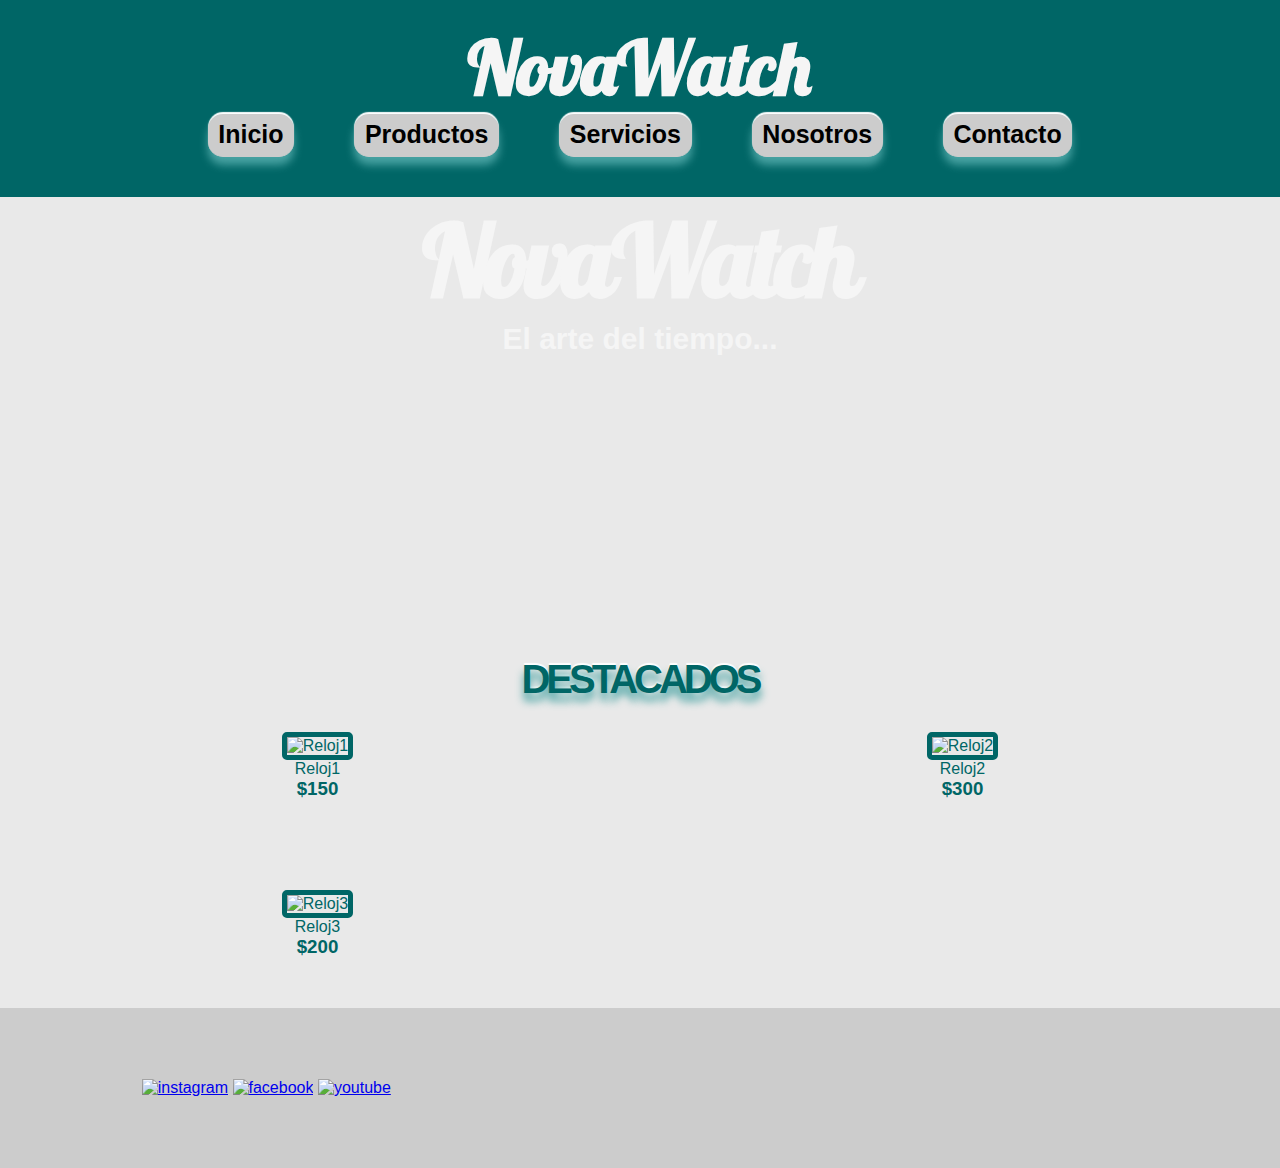
==== index.html @ 041691bd "cambiodos" ====
<!DOCTYPE html>
<html lang="en">
<head>
    <meta charset="UTF-8">
    <meta http-equiv="X-UA-Compatible" content="IE=edge">
    <meta name="viewport" content="width=device-width, initial-scale=1.0">
    <link href="https://unpkg.com/aos@2.3.1/dist/aos.css" rel="stylesheet">
    <script src="https://unpkg.com/aos@2.3.1/dist/aos.js"></script>
    <link rel="stylesheet" href="./estilos/style.css">
    <title>NovaWatch - El arte del tiempo</title>
</head>
<body>
    <div class="contenedor">
        <header>
            <h1>NovaWatch</h1>
        <nav>
            <ul>
                <li>
                    <button><a href="index.html">Inicio</a></button>
                </li>
                <li>
                    <button><a href="./secciones/productos.html">Productos</a></button>
                </li>
                <li>
                    <button><a href="./secciones/servicios.html">Servicios</a></button>
                </li>
                <li>
                    <button><a href="./secciones/nosotros.html">Nosotros</a></button>
                </li>
                <li>
                    <button><a href="./secciones/contacto.html">Contacto</a></button>
                </li>
            </ul>
        </nav> 
        </header>
    <main>
        <section>
            <div class="portada">
                <h2 class="h2Portada">
                    NovaWatch
                </h2>
                <h3>
                    El arte del tiempo...
                </h3>
        </section>        
            <h2>Destacados</h2>
        <section class="destacados">
                    <div>
                    <figure>
                        <img src="./img/Reloj1.jpg" alt="Reloj1" width="600" height="300">
                        <figcaption>Reloj1</figcaption>
                    </figure>
                    <h3>$150</h3>
                    </div>
                    <div>
                    <figure>
                        <img src="./img/Reloj2.jpg" alt="Reloj2" width="600" height="300">
                        <figcaption>Reloj2</figcaption>
                    </figure>
                    <h3>$300</h3>
                    </div>
                    <div>
                    <figure>
                        <img src="./img/Reloj3.jpg" alt="Reloj3" width="600" height="300">
                        <figcaption>Reloj3</figcaption>
                    </figure>
                    <h3>$200</h3>
                    </div>
        </section>
    </main>
    <footer>
            <div>
                <a href="https://www.instagram.com/novawatch_oficial/" target="_blank"><img src="./img/instagram.png" alt="instagram"></a>
                <a href="https://www.facebook.com/NovaWatchesuy" target="_blank"><img src="./img/facebook.png" alt="facebook"></a>
                <a href="https://www.youtube.com/channel/UCpnu6i0MkWin95VyxcbX5pg/videos" target="_blank"><img src="./img/youtube.png" alt="youtube"></a>
            </div>
            <div>
                <a href="093111222"><img src="./img/whatsapp.png" alt=""></a>
            </div>
            <iframe src="https://www.google.com/maps/embed?pb=!1m18!1m12!1m3!1d3276.1984795628505!2d-56.0882415841589!3d-34.80094807546866!2m3!1f0!2f0!3f0!3m2!1i1024!2i768!4f13.1!3m3!1m2!1s0x95a029a476e5145d%3A0xfaa9afab625253cd!2sRuta%208%2C%2012100%20Montevideo%2C%20Departamento%20de%20Montevideo!5e0!3m2!1ses-419!2suy!4v1650583430252!5m2!1ses-419!2suy" width="200" height="150" style="border:0;" allowfullscreen="" loading="lazy" referrerpolicy="no-referrer-when-downgrade"></iframe>
    </footer>
    </div>
    <script>
        AOS.init();
    </script>
</body>
</html>
---- estilos/style.css ----
@import url('https://fonts.googleapis.com/css2?family=Lobster&display=swap');
*{
    padding: 0;
    margin: 0;
}
body{
    background: #E9E9E9;
    font-family: Arial, Helvetica, sans-serif;
}
main{
    grid-area: main;
}
main h2{
        text-align: center;
        font-family: "Arial Rounded MT Bold", "Helvetica Rounded", Arial, sans-serif;;
        text-transform: uppercase;
        font-size: 40px;
        color: #006666;
        text-shadow: 0 8px 9px #48a3a3, 0px -2px 1px #fff;
        font-weight: bold;
        letter-spacing: -4px;
        border-radius: 20px;
        margin-top: 10px;
}
/* ----- Header/Nav -----*/
header{
    background: #006666;
    display: flex;
    justify-content: space-between;
    align-items: center;
    grid-area: header;
    padding: 20px;
}
header h1{
    color: #F5F5F5;
    font-family:'Lobster', cursive;
    font-size: 75px;
}
button{
  display: inline-block;
  border-radius: 15px;
  border: none;
  padding: 0.4rem 0.8em;
  background: #CCCCCC;
  border-bottom: 1px solid #CCCCCC;
  color:#F5F5F5;
  font-weight: bold;
  text-align: center;
  box-shadow: 0 8px 9px #48a3a3, 0px -2px 1px #fff;

}
button:hover{
    background: #F5F5F5;
    border-bottom: 1px solid #F5F5F5;
    transform: scale(1.2);
    transition-duration: 2s;
    transition-property: all;
}
header nav ul{
    display: flex;
    list-style: none;
}
header nav ul li{
    margin: 0 30px 0 30px;
}
header nav ul li a{
    color: #000000;
    font-family: Arial, Helvetica, sans-serif;
    text-decoration: none;
    font-size: 25px;
}
/* ----- INDEX -----*/
.portada{
    background-image: url("../img/imagenprincipal.jpg");
    width: 100%;
    height: 50vh;
}
.portada .h2Portada{
    font-family: 'lobster', cursive;
    font-size: 100px;
    text-align: center;
    color: #F5F5F5;
    text-transform: none;
    text-shadow: none;
    font-weight: bold;
    letter-spacing: -4px;
    border-radius: 20px;
    margin-top: 0;
}
.portada h3{
    font-family: Arial, Helvetica, sans-serif;
    font-size: 30px;
    text-align: center;
    color: #F5F5F5;
}
.destacados{
    color: #006666;
    display: grid;
    grid-template-columns: auto auto auto;
    grid-template-rows: auto;
    gap: 10px;
}
.destacados div figure img{
    width: 500px;
    height: 250px;
    border: 5px #006666 solid;
    border-radius: 5px;
}
.destacados div:hover{
    transform: scale(1.2);
    transition-duration: 2s;
    transition-property: all;
}
.destacados div{
    text-align: center;
    margin-top: 30px;
    display: flex;
    justify-content: space-around;
    margin-bottom: 50px;
    flex-direction: column;
}
/* ----- PRODUCTOS -----*/
body .contenedor{
    display: grid;
    grid-template-columns: 1fr 1fr 1fr;
    grid-template-rows: 0.2fr auto 0.3fr ;
    grid-template-areas: 
    "header header header"
    "main main main"
    "footer footer footer";
}
.productos div img{
    border: 2px #006666 solid;
    width: 500px;
    height: 350px;
    margin-top: 10px ;
    border-radius: 10px;
    box-shadow: 0 8px 20px #48a3a3, 0px -2px 1px rgb(7, 6, 6);
}
.productos{
    display: grid;
    grid-template-columns: auto auto auto;
    grid-template-rows: auto auto;
    justify-content: center;
    height: 800px;
    gap: 10px;
    justify-content: space-evenly;
    margin-bottom: 20px;
}
/*----- CONTACTO -----*/
.contacto{
    height: 720px;
}
.listaContacto{
    display: flex;
    justify-content: center;
    align-items: center;
}
.listaContacto form{
    border: 1px #006666 solid;
    border-radius: 5px;
    background: #CCCCCC;
    margin: 50px 0 50px 0;
    padding: 20px;
    height: 500px;
    width: 700px;
}
input{
    height: 1cm;
    width: 5cm;
    margin: 20px;
    border-radius: 5px;
}
textarea{
    width: 650px;
    margin: 0 20px 0 20px;
}
.enviar{
    color: #fff;
    background: #006666;
    float: right;
    border-radius: 5px;
}
/* ----- NOSOTROS -----*/
.nosotros{
    height: 720px;
}
.nosotros div{
    text-align: center;
    margin-top: 70px;
    font-size: 20px;
}
/* ----- Servicio ----- */
.servicio{
    height: 720px;
    text-align: center;
}
.servicio div h3{
        font-family: "Arial Rounded MT Bold", "Helvetica Rounded", Arial, sans-serif;;
        text-transform: uppercase;
        font-size: 30px;
        color: #006666;
        text-shadow: 0 8px 9px #48a3a3, 0px -2px 1px #fff;
        font-weight: bold;
        letter-spacing: 4px;
        border-radius: 20px;
        margin-top: 10px;
        padding: 50px;
}
/* ----- Footer ----- */
footer{
    background: #CCCCCC;
    display: flex;
    align-items: center;
    justify-content: space-around;
    grid-area: footer;
    padding: 5px;
}

/* ***** Media Querie ***** */
@media screen and (max-width: 1600px){
    .destacados{
        display: grid;
        grid-template-columns: auto auto;
        grid-template-rows: auto auto;
    }
    header{
        display: flex;
        flex-direction: column;
    }
    header h1{
        margin-left: 0;
    }
    nav ul{
        margin-right: 0;
        margin-bottom: 20px;
    }
    .productos{
        display: grid;
        grid-template-columns: auto auto;
        grid-template-rows: auto auto auto;
        height: auto;
    }
}
@media screen and (max-width: 1030px){
    .destacados{
        display: grid;
        grid-template-columns: auto;
        grid-template-rows: auto auto auto;
    }
    nav ul li{
        margin: 0 5px 0 5px;
    }
    .productos{
        display: grid;
        grid-template-columns: auto;
        grid-template-rows: auto auto auto auto;
        height: auto;
    }
    .listaContacto form{
        height: 500px;
        width: 600px;
    }
    textarea{
        width: 550px;
        margin: 0 20px 0 20px;
    }
}
@media screen and (max-width: 806px){
    .listaContacto form{
        height: 550px;
        width: 400px;
    }
    textarea{
        width: 350px;
        margin: 0 20px 0 20px;
    }
    nav ul{
        display: flex;
        flex-direction: column
    }
    .contacto{
        height: 800px;
    }
}
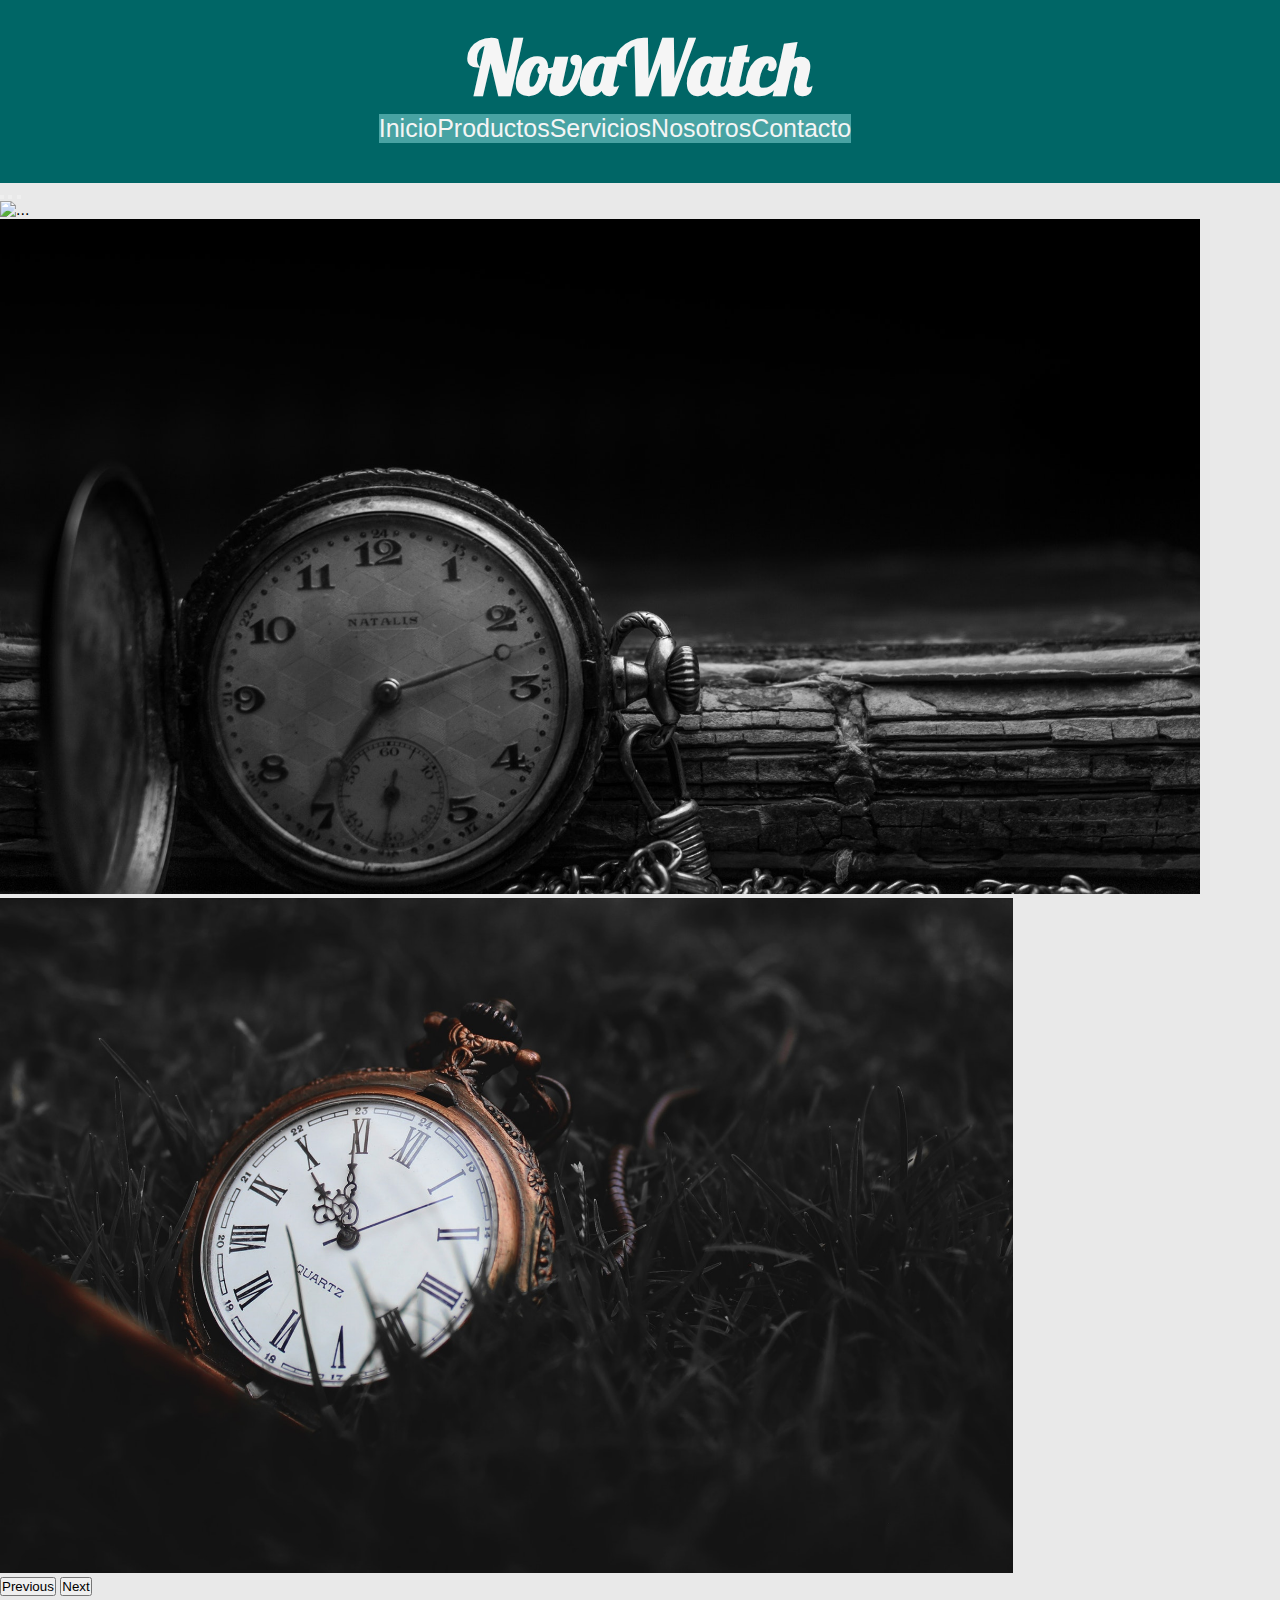
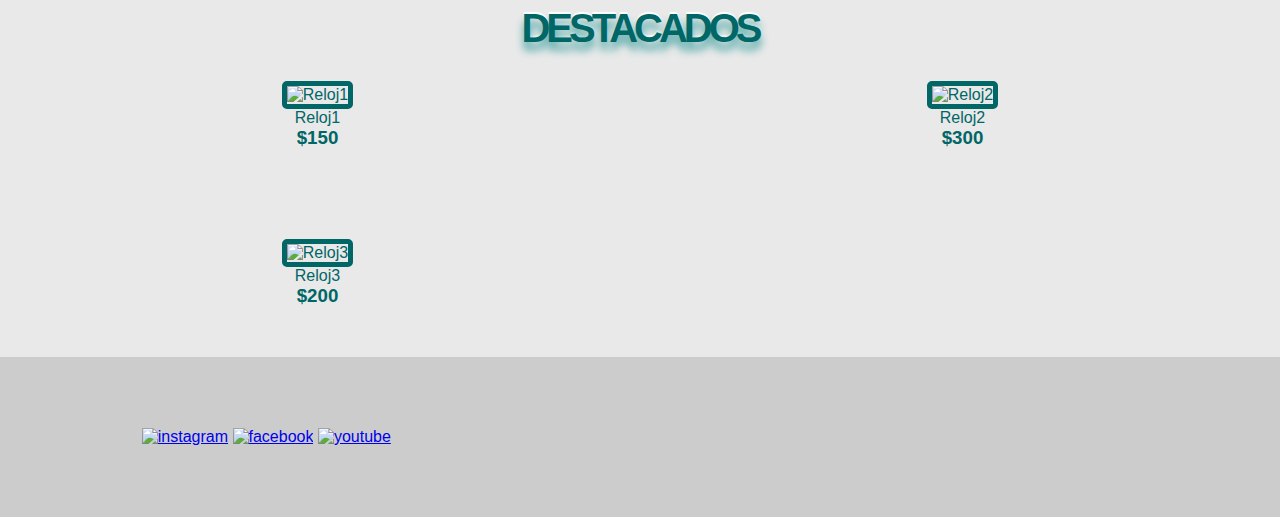
==== commit 56d1f1bd: "cambiobootstrap" ====
--- a/index.html
+++ b/index.html
@@ -6,29 +6,30 @@
     <meta name="viewport" content="width=device-width, initial-scale=1.0">
     <link href="https://unpkg.com/aos@2.3.1/dist/aos.css" rel="stylesheet">
     <script src="https://unpkg.com/aos@2.3.1/dist/aos.js"></script>
+    <link href="https://cdn.jsdelivr.net/npm/bootstrap@5.1.3/dist/css/bootstrap.min.css" rel="stylesheet" integrity="sha384-1BmE4kWBq78iYhFldvKuhfTAU6auU8tT94WrHftjDbrCEXSU1oBoqyl2QvZ6jIW3" crossorigin="anonymous">
     <link rel="stylesheet" href="./estilos/style.css">
     <title>NovaWatch - El arte del tiempo</title>
 </head>
 <body>
     <div class="contenedor">
         <header>
-            <h1>NovaWatch</h1>
+            <h1>NovaWatch</h1> 
         <nav>
-            <ul>
+            <ul class="d-grid gap-2 d-md-flex justify-content-md-end">
                 <li>
-                    <button><a href="index.html">Inicio</a></button>
+                    <button class="btn btn-primary" type="button"><a href="index.html">Inicio</a></button>
                 </li>
                 <li>
-                    <button><a href="./secciones/productos.html">Productos</a></button>
+                    <button class="btn btn-primary" type="button"><a href="./secciones/productos.html">Productos</a></button>
                 </li>
                 <li>
-                    <button><a href="./secciones/servicios.html">Servicios</a></button>
+                    <button class="btn btn-primary" type="button"><a href="./secciones/servicios.html">Servicios</a></button>
                 </li>
                 <li>
-                    <button><a href="./secciones/nosotros.html">Nosotros</a></button>
+                    <button class="btn btn-primary"><a href="./secciones/nosotros.html">Nosotros</a></button>
                 </li>
                 <li>
-                    <button><a href="./secciones/contacto.html">Contacto</a></button>
+                    <button class="btn btn-primary"><a href="./secciones/contacto.html">Contacto</a></button>
                 </li>
             </ul>
         </nav> 
@@ -36,12 +37,32 @@
     <main>
         <section>
             <div class="portada">
-                <h2 class="h2Portada">
-                    NovaWatch
-                </h2>
-                <h3>
-                    El arte del tiempo...
-                </h3>
+                <div id="carouselExampleIndicators" class="carousel slide" data-bs-ride="carousel">
+                    <div class="carousel-indicators">
+                      <button type="button" data-bs-target="#carouselExampleIndicators" data-bs-slide-to="0" class="active" aria-current="true" aria-label="Slide 1"></button>
+                      <button type="button" data-bs-target="#carouselExampleIndicators" data-bs-slide-to="1" aria-label="Slide 2"></button>
+                      <button type="button" data-bs-target="#carouselExampleIndicators" data-bs-slide-to="2" aria-label="Slide 3"></button>
+                    </div>
+                    <div class="carousel-inner">
+                      <div class="carousel-item active">
+                        <img src="./img/imagenprincipal.jpg" class="d-block w-100" alt="...">
+                      </div>
+                      <div class="carousel-item">
+                        <img src="./img/imagenprincipaldos.jpg" class="d-block w-100" alt="...">
+                      </div>
+                      <div class="carousel-item">
+                        <img src="./img/imagenprincipaltres.jpg" class="d-block w-100" alt="...">
+                      </div>
+                    </div>
+                    <button class="carousel-control-prev" type="button" data-bs-target="#carouselExampleIndicators" data-bs-slide="prev">
+                      <span class="carousel-control-prev-icon" aria-hidden="true"></span>
+                      <span class="visually-hidden">Previous</span>
+                    </button>
+                    <button class="carousel-control-next" type="button" data-bs-target="#carouselExampleIndicators" data-bs-slide="next">
+                      <span class="carousel-control-next-icon" aria-hidden="true"></span>
+                      <span class="visually-hidden">Next</span>
+                    </button>
+                  </div>
         </section>        
             <h2>Destacados</h2>
         <section class="destacados">
@@ -83,5 +104,6 @@
     <script>
         AOS.init();
     </script>
+    <script src="https://cdn.jsdelivr.net/npm/bootstrap@5.1.3/dist/js/bootstrap.bundle.min.js" integrity="sha384-ka7Sk0Gln4gmtz2MlQnikT1wXgYsOg+OMhuP+IlRH9sENBO0LRn5q+8nbTov4+1p" crossorigin="anonymous"></script>
 </body>
 </html>--- a/estilos/style.css
+++ b/estilos/style.css
@@ -36,46 +36,32 @@
     font-family:'Lobster', cursive;
     font-size: 75px;
 }
-button{
-  display: inline-block;
-  border-radius: 15px;
-  border: none;
-  padding: 0.4rem 0.8em;
-  background: #CCCCCC;
-  border-bottom: 1px solid #CCCCCC;
-  color:#F5F5F5;
-  font-weight: bold;
-  text-align: center;
-  box-shadow: 0 8px 9px #48a3a3, 0px -2px 1px #fff;
-
-}
-button:hover{
-    background: #F5F5F5;
-    border-bottom: 1px solid #F5F5F5;
-    transform: scale(1.2);
-    transition-duration: 2s;
-    transition-property: all;
+.btn-primary{
+    background: #48a3a3;
+    border: #48a3a3;
+}
+header nav ul li a:hover{
+    color: #F5F5F5;
+}
+.btn-primary:hover{
+    background: #CCCCCC;
 }
 header nav ul{
     display: flex;
     list-style: none;
-}
-header nav ul li{
-    margin: 0 30px 0 30px;
+    margin-right: 50px;
 }
 header nav ul li a{
-    color: #000000;
+    color: #F5F5F5;
     font-family: Arial, Helvetica, sans-serif;
     text-decoration: none;
     font-size: 25px;
 }
 /* ----- INDEX -----*/
-.portada{
-    background-image: url("../img/imagenprincipal.jpg");
-    width: 100%;
-    height: 50vh;
-}
-.portada .h2Portada{
+.portada img{
+    height: 75vh;
+}
+/*.portada .h2Portada{
     font-family: 'lobster', cursive;
     font-size: 100px;
     text-align: center;
@@ -86,7 +72,7 @@
     letter-spacing: -4px;
     border-radius: 20px;
     margin-top: 0;
-}
+}*/
 .portada h3{
     font-family: Arial, Helvetica, sans-serif;
     font-size: 30px;
@@ -107,7 +93,7 @@
     border-radius: 5px;
 }
 .destacados div:hover{
-    transform: scale(1.2);
+    transform: scale(1.05);
     transition-duration: 2s;
     transition-property: all;
 }
@@ -149,38 +135,21 @@
 }
 /*----- CONTACTO -----*/
 .contacto{
-    height: 720px;
-}
-.listaContacto{
     display: flex;
     justify-content: center;
     align-items: center;
 }
-.listaContacto form{
+.forms{
     border: 1px #006666 solid;
     border-radius: 5px;
-    background: #CCCCCC;
-    margin: 50px 0 50px 0;
-    padding: 20px;
-    height: 500px;
+    padding: 15px;
     width: 700px;
-}
-input{
-    height: 1cm;
-    width: 5cm;
-    margin: 20px;
-    border-radius: 5px;
-}
-textarea{
-    width: 650px;
-    margin: 0 20px 0 20px;
-}
-.enviar{
-    color: #fff;
-    background: #006666;
-    float: right;
-    border-radius: 5px;
-}
+    margin-bottom: 100px;
+    margin-top: 50px;
+}
+.contacto button{
+  background: #48a3a3;
+}  
 /* ----- NOSOTROS -----*/
 .nosotros{
     height: 720px;
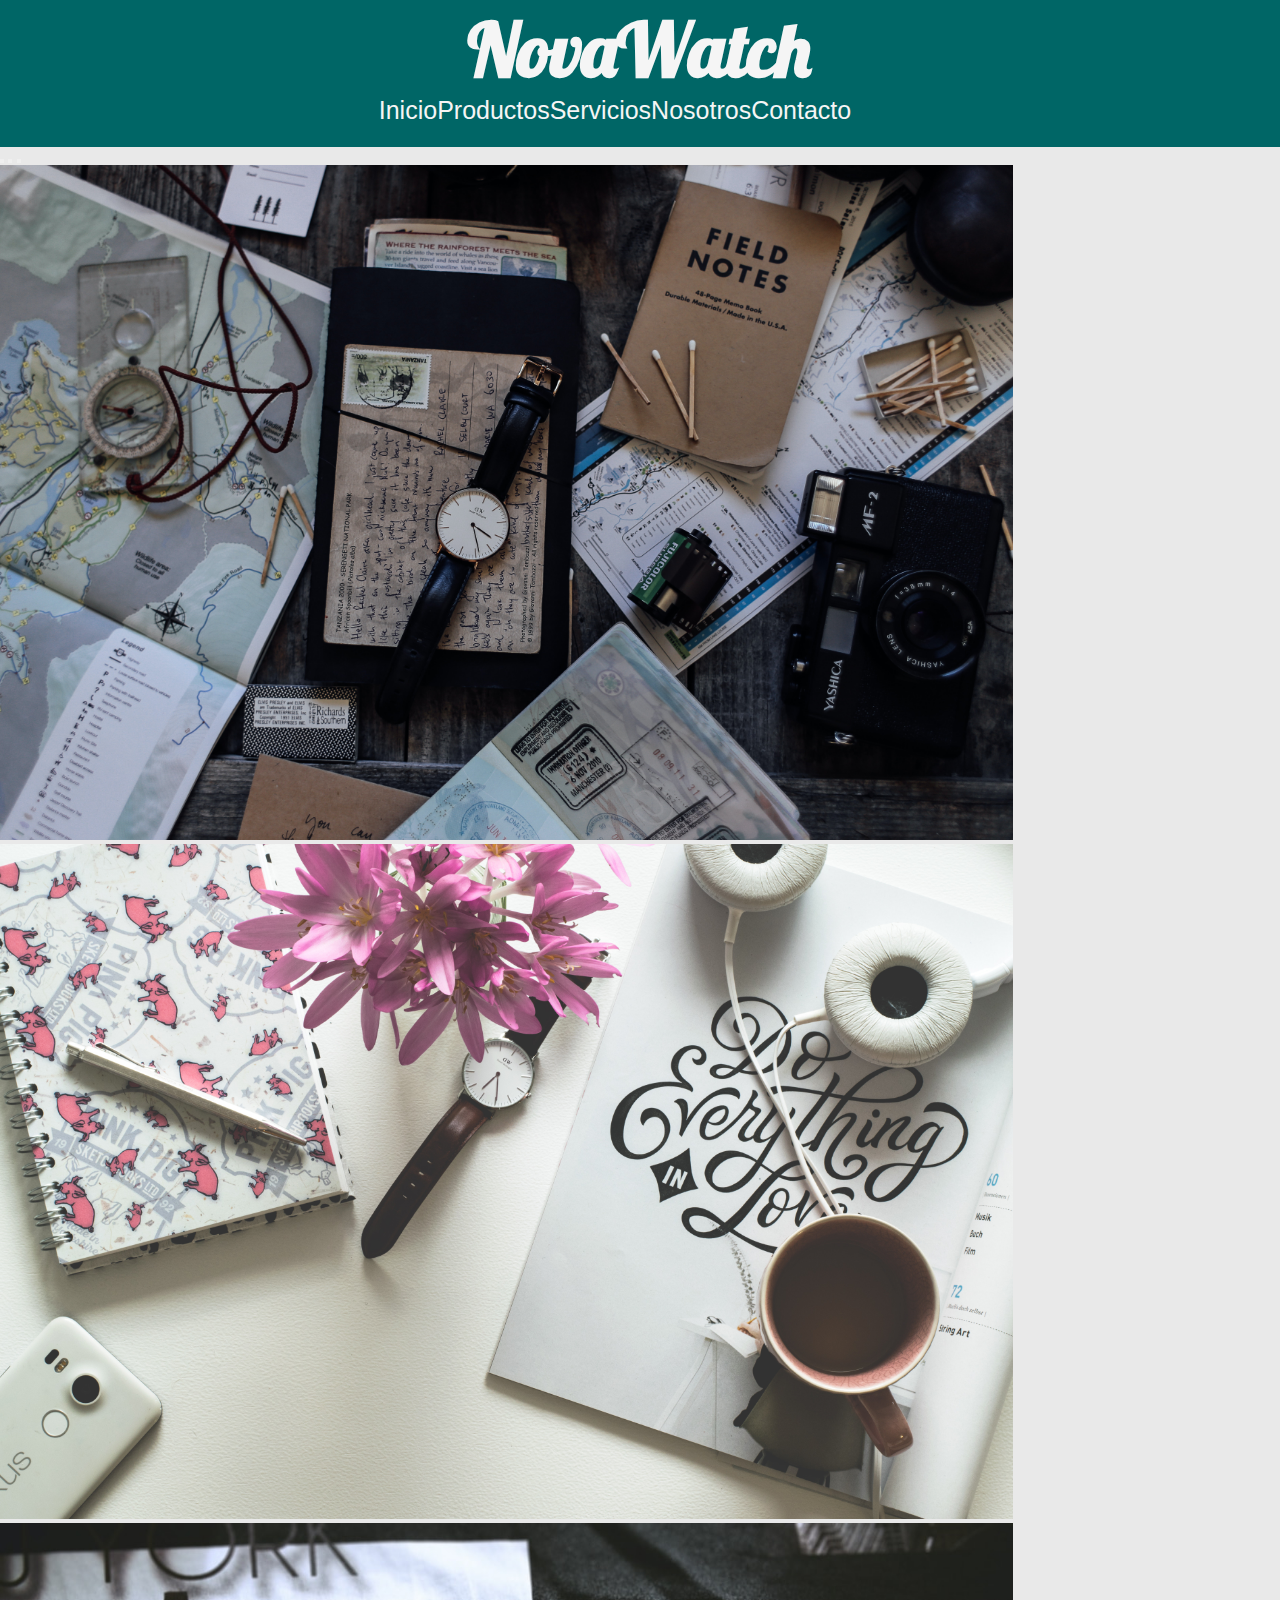
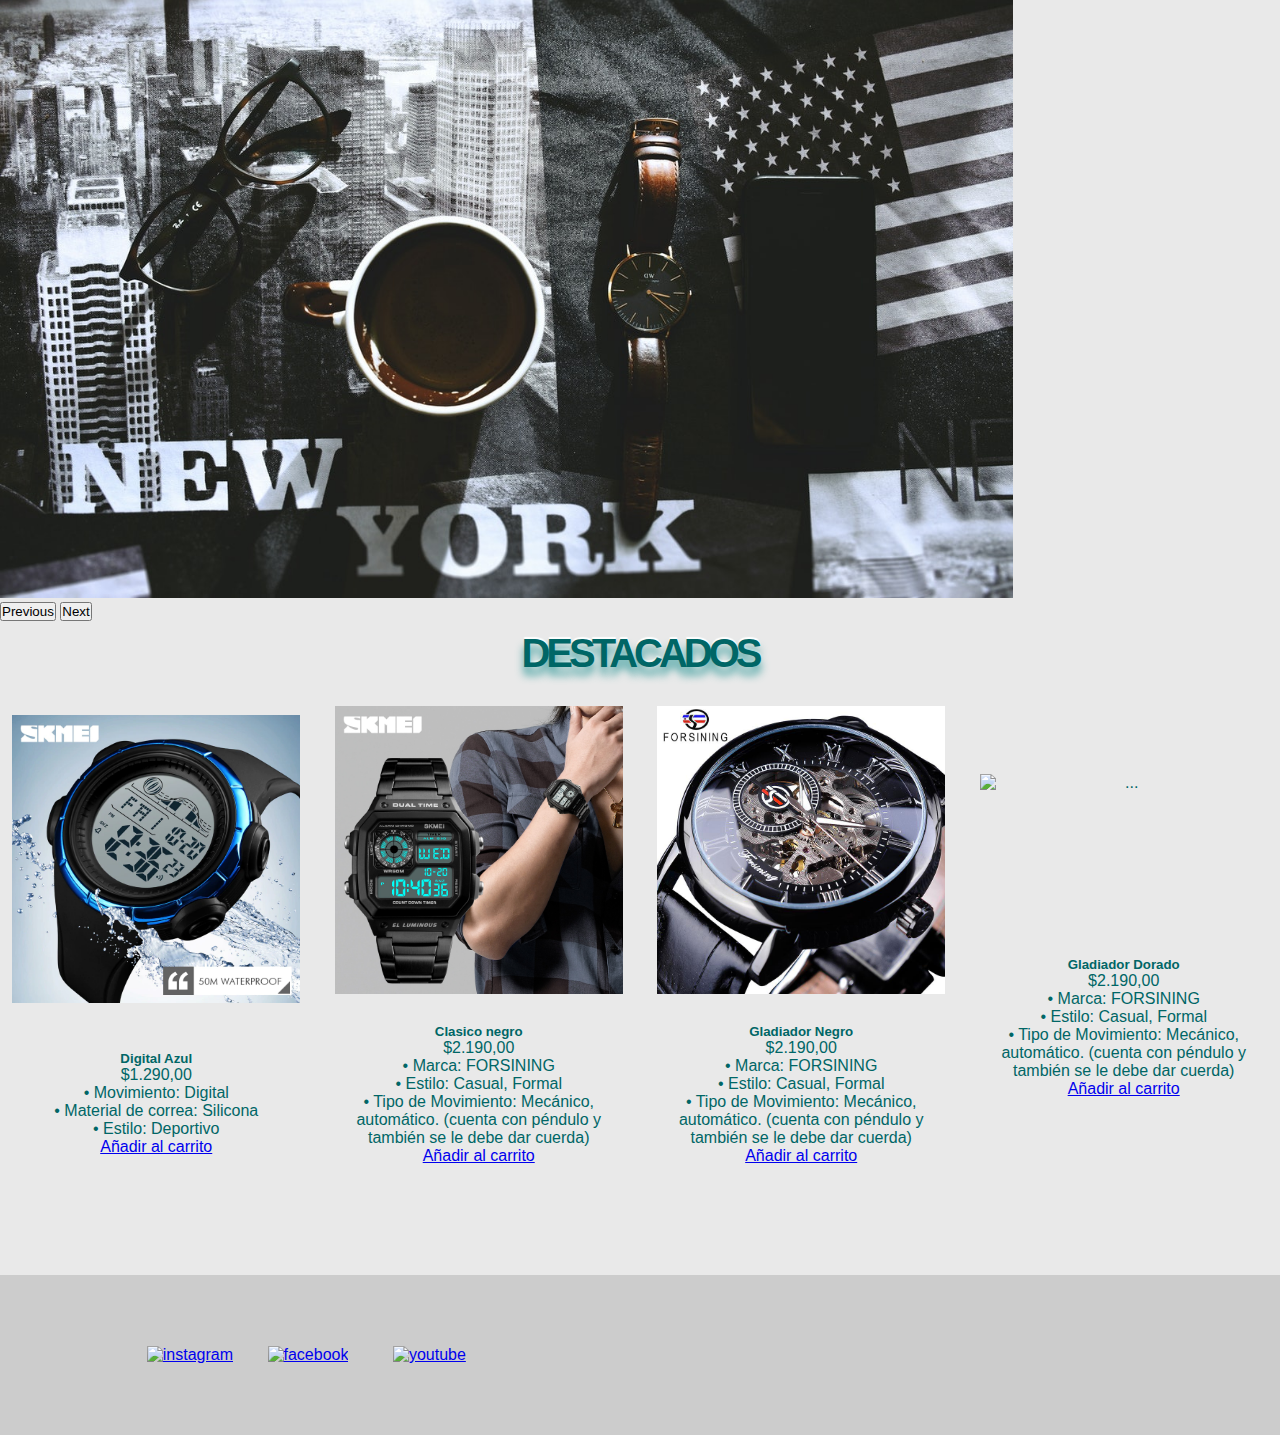
==== commit cb3d605d: "proyect3" ====
--- a/index.html
+++ b/index.html
@@ -7,7 +7,8 @@
     <link href="https://unpkg.com/aos@2.3.1/dist/aos.css" rel="stylesheet">
     <script src="https://unpkg.com/aos@2.3.1/dist/aos.js"></script>
     <link href="https://cdn.jsdelivr.net/npm/bootstrap@5.1.3/dist/css/bootstrap.min.css" rel="stylesheet" integrity="sha384-1BmE4kWBq78iYhFldvKuhfTAU6auU8tT94WrHftjDbrCEXSU1oBoqyl2QvZ6jIW3" crossorigin="anonymous">
-    <link rel="stylesheet" href="./estilos/style.css">
+    <link rel="stylesheet" href="./estilos/styles.css">
+    <meta name="description" content="Relojes,Digitales,Automaticos,Varios modelos,Todas las tarjetas">
     <title>NovaWatch - El arte del tiempo</title>
 </head>
 <body>
@@ -15,21 +16,21 @@
         <header>
             <h1>NovaWatch</h1> 
         <nav>
-            <ul class="d-grid gap-2 d-md-flex justify-content-md-end">
-                <li>
-                    <button class="btn btn-primary" type="button"><a href="index.html">Inicio</a></button>
+            <ul class="nav justify-content-end">
+                <li class="nav-item">
+                    <a class="nav-link active" aria-current="page" href="index.html">Inicio</a>
                 </li>
-                <li>
-                    <button class="btn btn-primary" type="button"><a href="./secciones/productos.html">Productos</a></button>
+                <li class="nav-item">
+                    <a class="nav-link" href="./secciones/productos.html">Productos</a>
                 </li>
-                <li>
-                    <button class="btn btn-primary" type="button"><a href="./secciones/servicios.html">Servicios</a></button>
+                <li class="nav-item">
+                    <a class="nav-link" href="./secciones/servicios.html">Servicios</a>
                 </li>
-                <li>
-                    <button class="btn btn-primary"><a href="./secciones/nosotros.html">Nosotros</a></button>
+                <li class="nav-item">
+                    <a class="nav-link" href="./secciones/nosotros.html">Nosotros</a>
                 </li>
-                <li>
-                    <button class="btn btn-primary"><a href="./secciones/contacto.html">Contacto</a></button>
+                <li class="nav-item">
+                    <a class="nav-link" href="./secciones/contacto.html">Contacto</a>
                 </li>
             </ul>
         </nav> 
@@ -65,35 +66,46 @@
                   </div>
         </section>        
             <h2>Destacados</h2>
-        <section class="destacados">
-                    <div>
-                    <figure>
-                        <img src="./img/Reloj1.jpg" alt="Reloj1" width="600" height="300">
-                        <figcaption>Reloj1</figcaption>
-                    </figure>
-                    <h3>$150</h3>
-                    </div>
-                    <div>
-                    <figure>
-                        <img src="./img/Reloj2.jpg" alt="Reloj2" width="600" height="300">
-                        <figcaption>Reloj2</figcaption>
-                    </figure>
-                    <h3>$300</h3>
-                    </div>
-                    <div>
-                    <figure>
-                        <img src="./img/Reloj3.jpg" alt="Reloj3" width="600" height="300">
-                        <figcaption>Reloj3</figcaption>
-                    </figure>
-                    <h3>$200</h3>
-                    </div>
+        <section class="destacados" >
+            <div  class="card" style="width: 18rem;">
+                <img src="./img/Reloj1.jpg" class="card-img-top" alt="...">
+                <div class="card-body">
+                  <h5 class="card-title">Digital Azul</h5>
+                  <p class="card-text">$1.290,00<br>• Movimiento: Digital<br>• Material de correa: Silicona<br>• Estilo: Deportivo</p>
+                  <a href="#" class="btn btn-primary">Añadir al carrito</a>
+                </div>
+            </div>
+            <div class="card" style="width: 18rem;">
+                <img src="./img/Reloj2.jpg" class="card-img-top" alt="...">
+                <div class="card-body">
+                  <h5 class="card-title">Clasico negro</h5>
+                  <p class="card-text">$2.190,00<br>• Marca: FORSINING<br>• Estilo: Casual, Formal<br>• Tipo de Movimiento: Mecánico, automático. (cuenta con péndulo y también se le debe dar cuerda)</p>
+                  <a href="#" class="btn btn-primary">Añadir al carrito</a>
+                </div>
+            </div>
+            <div class="card" style="width: 18rem;">
+                <img src="./img/Reloj3.jpg" class="card-img-top" alt="...">
+                <div class="card-body">
+                  <h5 class="card-title">Gladiador Negro</h5>
+                  <p class="card-text">$2.190,00<br>• Marca: FORSINING<br>• Estilo: Casual, Formal<br>• Tipo de Movimiento: Mecánico, automático. (cuenta con péndulo y también se le debe dar cuerda)</p>
+                  <a href="#" class="btn btn-primary">Añadir al carrito</a>
+                </div>
+            </div>
+            <div class="card" style="width: 18rem;">
+                <img src="./img/Reloj4.jpg" class="card-img-top" alt="...">
+                <div class="card-body">
+                  <h5 class="card-title">Gladiador Dorado</h5>
+                  <p class="card-text">$2.190,00<br>• Marca: FORSINING<br>• Estilo: Casual, Formal<br>• Tipo de Movimiento: Mecánico, automático. (cuenta con péndulo y también se le debe dar cuerda)</p>
+                  <a href="#" class="btn btn-primary">Añadir al carrito</a>
+                </div>
+            </div>
         </section>
     </main>
     <footer>
             <div>
-                <a href="https://www.instagram.com/novawatch_oficial/" target="_blank"><img src="./img/instagram.png" alt="instagram"></a>
-                <a href="https://www.facebook.com/NovaWatchesuy" target="_blank"><img src="./img/facebook.png" alt="facebook"></a>
-                <a href="https://www.youtube.com/channel/UCpnu6i0MkWin95VyxcbX5pg/videos" target="_blank"><img src="./img/youtube.png" alt="youtube"></a>
+                <a href="https://www.instagram.com/novawatch_oficial/" target="_blank" class="red-instagram"><img src="./img/instagram.png" alt="instagram"></a>
+                <a href="https://www.facebook.com/NovaWatchesuy" target="_blank" class="red-facebook"><img src="./img/facebook.png" alt="facebook"></a>
+                <a href="https://www.youtube.com/channel/UCpnu6i0MkWin95VyxcbX5pg/videos" target="_blank" class="red-youtube"><img src="./img/youtube.png" alt="youtube"></a>
             </div>
             <div>
                 <a href="093111222"><img src="./img/whatsapp.png" alt=""></a>
--- a/estilos/styles.css
+++ b/estilos/styles.css
@@ -0,0 +1,358 @@
+/* ******** Mapa *********** */
+@import url("https://fonts.googleapis.com/css2?family=Lobster&display=swap");
+.red-instagram {
+  margin-left: 20px;
+}
+
+.red-facebook {
+  margin-left: 30px;
+}
+
+.red-youtube {
+  margin-left: 40px;
+}
+
+/* ****** Mixin ****** */
+/* ***** Extend ***** */
+main h2, .servicio div h3 {
+  text-align: center;
+  font-family: "Arial Rounded MT Bold", "Helvetica Rounded", Arial, sans-serif;
+  text-transform: uppercase;
+  color: #006666;
+  text-shadow: 0 8px 9px #48a3a3, 0px -2px 1px #fff;
+  font-weight: bold;
+}
+
+/* ***** Media Querie ***** */
+@media screen and (max-width: 1600px) {
+  .destacados {
+    display: -ms-grid;
+    display: grid;
+    -ms-grid-columns: auto auto;
+        grid-template-columns: auto auto;
+    -ms-grid-rows: auto auto;
+        grid-template-rows: auto auto;
+  }
+  header {
+    display: -webkit-box;
+    display: -ms-flexbox;
+    display: flex;
+    -webkit-box-orient: vertical;
+    -webkit-box-direction: normal;
+        -ms-flex-direction: column;
+            flex-direction: column;
+  }
+  header h1 {
+    margin-left: 0;
+  }
+  nav ul {
+    margin-right: 0;
+    margin-bottom: 20px;
+  }
+  .productos {
+    display: -ms-grid;
+    display: grid;
+    -ms-grid-columns: auto auto;
+        grid-template-columns: auto auto;
+    -ms-grid-rows: auto auto auto;
+        grid-template-rows: auto auto auto;
+    height: auto;
+  }
+}
+
+@media screen and (max-width: 1030px) {
+  .destacados {
+    display: -ms-grid;
+    display: grid;
+    -ms-grid-columns: auto;
+        grid-template-columns: auto;
+    -ms-grid-rows: auto auto auto;
+        grid-template-rows: auto auto auto;
+  }
+  nav ul li {
+    margin: 0 5px 0 5px;
+  }
+  .productos {
+    display: -ms-grid;
+    display: grid;
+    -ms-grid-columns: auto;
+        grid-template-columns: auto;
+    -ms-grid-rows: auto auto auto auto;
+        grid-template-rows: auto auto auto auto;
+    height: auto;
+  }
+  .listaContacto form {
+    height: 500px;
+    width: 600px;
+  }
+  textarea {
+    width: 550px;
+    margin: 0 20px 0 20px;
+  }
+}
+
+@media screen and (max-width: 806px) {
+  .listaContacto form {
+    height: 550px;
+    width: 400px;
+  }
+  textarea {
+    width: 350px;
+    margin: 0 20px 0 20px;
+  }
+  nav ul {
+    display: -webkit-box;
+    display: -ms-flexbox;
+    display: flex;
+    -webkit-box-orient: vertical;
+    -webkit-box-direction: normal;
+        -ms-flex-direction: column;
+            flex-direction: column;
+  }
+  .contacto {
+    height: 800px;
+  }
+}
+
+* {
+  padding: 0;
+  margin: 0;
+}
+
+body {
+  background: #E9E9E9;
+  font-family: Arial, Helvetica, sans-serif;
+}
+
+main {
+  -ms-grid-row: 2;
+  -ms-grid-column: 1;
+  -ms-grid-column-span: 3;
+  grid-area: main;
+}
+
+main h2 {
+  font-size: 40px;
+  letter-spacing: -4px;
+  border-radius: 20px;
+  margin-top: 10px;
+}
+
+/* ----- Header/Nav -----*/
+header {
+  background: #006666;
+  display: -webkit-box;
+  display: -ms-flexbox;
+  display: flex;
+  -webkit-box-pack: justify;
+      -ms-flex-pack: justify;
+          justify-content: space-between;
+  -webkit-box-align: center;
+      -ms-flex-align: center;
+          align-items: center;
+  -ms-grid-row: 1;
+  -ms-grid-column: 1;
+  -ms-grid-column-span: 3;
+  grid-area: header;
+  padding: 2px;
+}
+
+header nav ul {
+  display: -webkit-box;
+  display: -ms-flexbox;
+  display: flex;
+  list-style: none;
+  margin-right: 50px;
+}
+
+header nav ul li a {
+  color: #F5F5F5;
+  font-family: Arial, Helvetica, sans-serif;
+  text-decoration: none;
+  font-size: 25px;
+}
+
+header nav ul li a:hover {
+  color: #F5F5F5;
+}
+
+header h1 {
+  color: #F5F5F5;
+  font-family: 'Lobster', cursive;
+  font-size: 75px;
+}
+
+.nav-link {
+  color: #F5F5F5;
+}
+
+.nav-link:hover {
+  color: #CCCCCC;
+}
+
+/* ----- Footer ----- */
+footer {
+  background: #CCCCCC;
+  display: -webkit-box;
+  display: -ms-flexbox;
+  display: flex;
+  -webkit-box-align: center;
+      -ms-flex-align: center;
+          align-items: center;
+  -ms-flex-pack: distribute;
+      justify-content: space-around;
+  -ms-grid-row: 3;
+  -ms-grid-column: 1;
+  -ms-grid-column-span: 3;
+  grid-area: footer;
+  padding: 5px;
+}
+
+/* ----- INDEX -----*/
+.portada img {
+  height: 75vh;
+}
+
+.portada h3 {
+  font-family: Arial, Helvetica, sans-serif;
+  font-size: 30px;
+  text-align: center;
+  color: #F5F5F5;
+}
+
+.destacados {
+  color: #006666;
+  display: -ms-grid;
+  display: grid;
+  -ms-grid-columns: auto auto auto auto;
+      grid-template-columns: auto auto auto auto;
+  -ms-grid-rows: auto auto;
+      grid-template-rows: auto auto;
+  gap: 10px;
+  -ms-flex-pack: distribute;
+      justify-content: space-around;
+}
+
+.destacados div {
+  text-align: center;
+  margin-top: 30px;
+  display: -webkit-box;
+  display: -ms-flexbox;
+  display: flex;
+  -ms-flex-pack: distribute;
+      justify-content: space-around;
+  margin-bottom: 50px;
+  -webkit-box-orient: vertical;
+  -webkit-box-direction: normal;
+      -ms-flex-direction: column;
+          flex-direction: column;
+}
+
+.destacados div:hover {
+  -webkit-transform: scale(1.05);
+          transform: scale(1.05);
+  -webkit-transition-duration: 2s;
+          transition-duration: 2s;
+  -webkit-transition-property: all;
+  transition-property: all;
+}
+
+.destacados figure img {
+  width: 500px;
+  height: 350px;
+  border: 5px #006666 solid;
+  border-radius: 5px;
+}
+
+/* ----- PRODUCTOS -----*/
+body .contenedor {
+  display: -ms-grid;
+  display: grid;
+  -ms-grid-columns: 1fr 1fr 1fr;
+      grid-template-columns: 1fr 1fr 1fr;
+  -ms-grid-rows: 0.2fr auto 0.3fr;
+      grid-template-rows: 0.2fr auto 0.3fr;
+      grid-template-areas: "header header header"+ "main main main"+ "footer footer footer";
+}
+
+.productos div img {
+  border: 2px #006666 solid;
+  width: 500px;
+  height: 350px;
+  margin-top: 10px;
+  border-radius: 10px;
+  -webkit-box-shadow: 0 8px 20px #48a3a3, 0px -2px 1px #070606;
+          box-shadow: 0 8px 20px #48a3a3, 0px -2px 1px #070606;
+}
+
+.productos {
+  display: -ms-grid;
+  display: grid;
+  -ms-grid-columns: auto auto auto;
+      grid-template-columns: auto auto auto;
+  -ms-grid-rows: auto auto;
+      grid-template-rows: auto auto;
+  -webkit-box-pack: center;
+      -ms-flex-pack: center;
+          justify-content: center;
+  height: 800px;
+  gap: 10px;
+  -webkit-box-pack: space-evenly;
+      -ms-flex-pack: space-evenly;
+          justify-content: space-evenly;
+  margin-bottom: 20px;
+}
+
+/*----- CONTACTO -----*/
+.contacto {
+  display: -webkit-box;
+  display: -ms-flexbox;
+  display: flex;
+  -webkit-box-pack: center;
+      -ms-flex-pack: center;
+          justify-content: center;
+  -webkit-box-align: center;
+      -ms-flex-align: center;
+          align-items: center;
+}
+
+.contacto button {
+  background: #48a3a3;
+}
+
+.forms {
+  border: 1px #006666 solid;
+  border-radius: 5px;
+  padding: 15px;
+  width: 700px;
+  margin-bottom: 100px;
+  margin-top: 50px;
+}
+
+/* ----- NOSOTROS -----*/
+.nosotros {
+  height: 720px;
+}
+
+.nosotros div {
+  text-align: center;
+  margin-top: 70px;
+  font-size: 20px;
+}
+
+/* ----- Servicio ----- */
+.servicio {
+  height: 720px;
+  text-align: center;
+}
+
+.servicio div h3 {
+  font-size: 30px;
+  letter-spacing: 4px;
+  border-radius: 20px;
+  margin-top: 10px;
+  padding: 50px;
+}
+/*# sourceMappingURL=styles.css.map */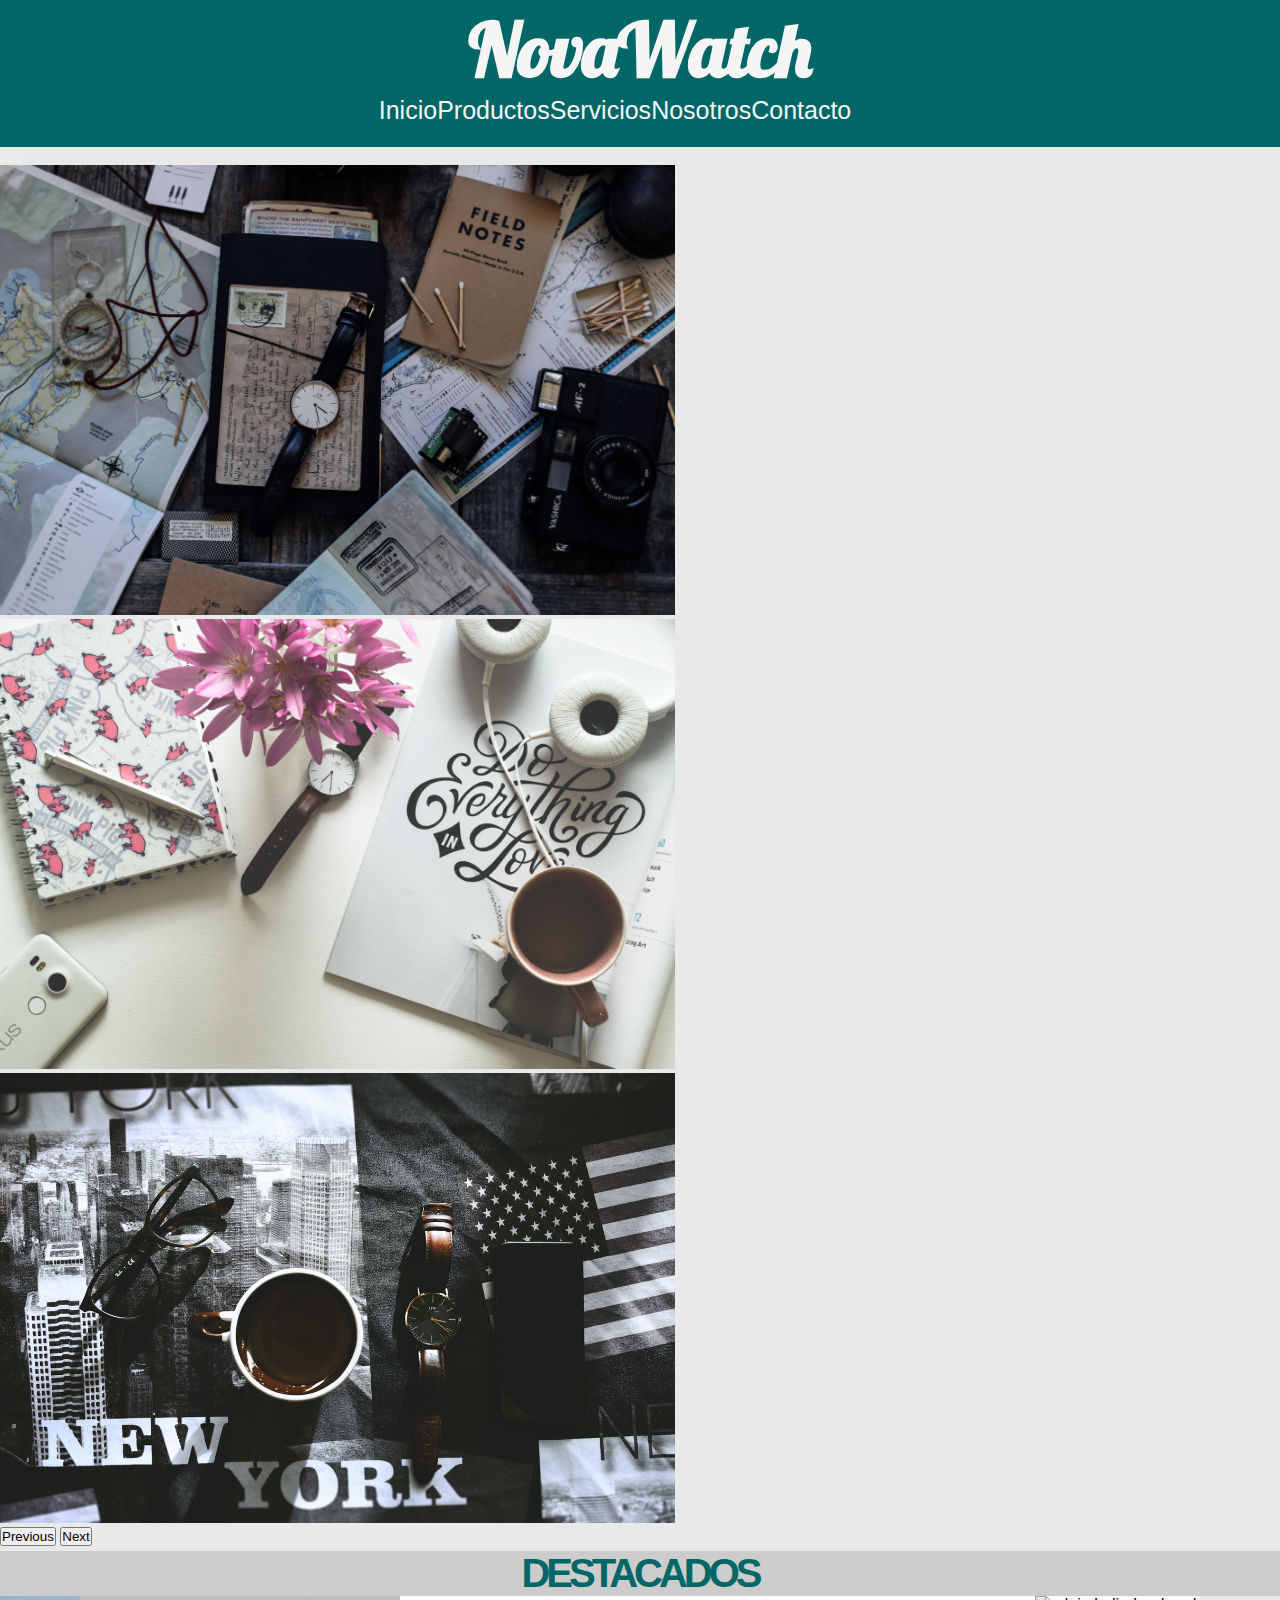
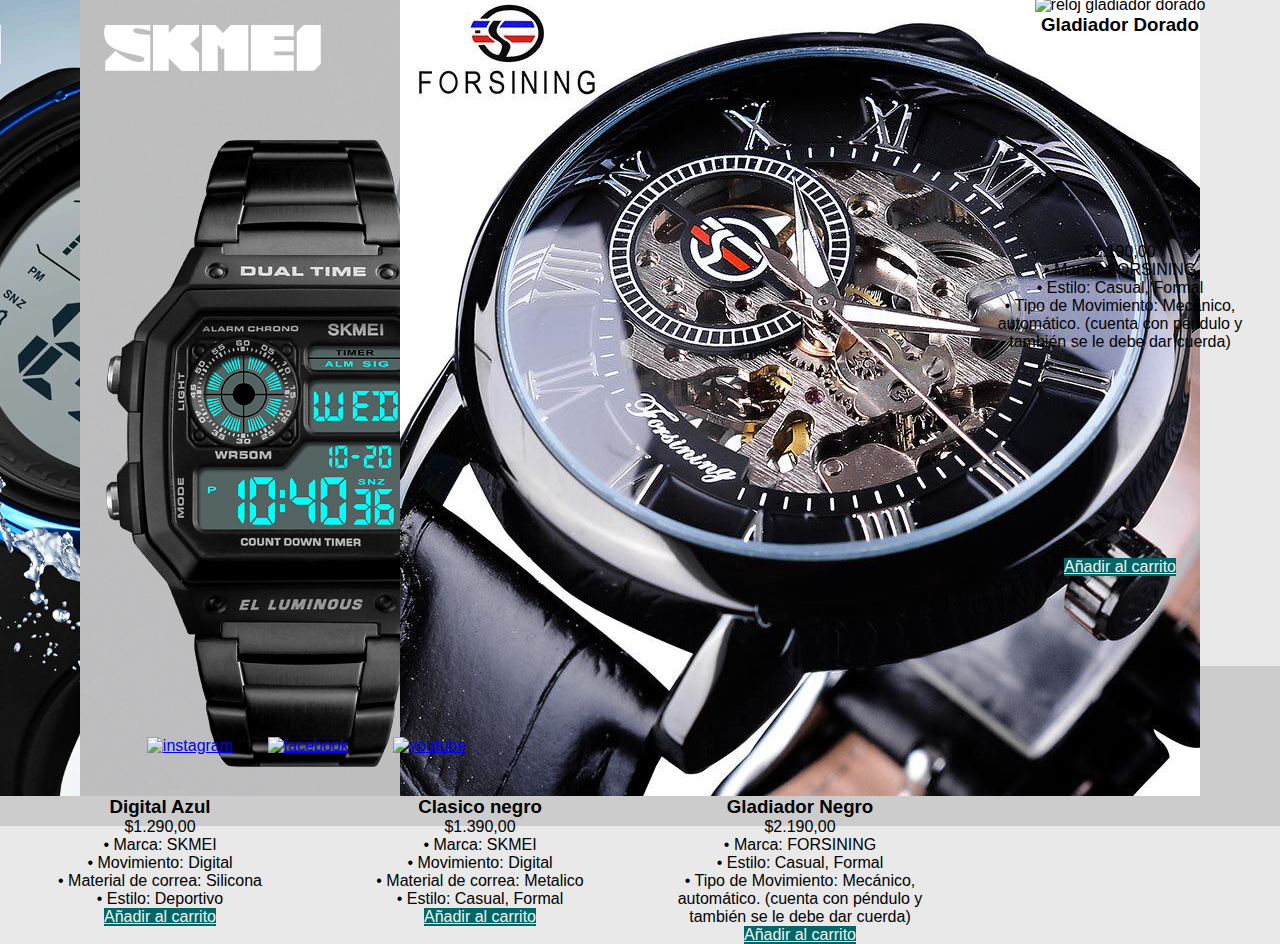
==== commit 10972a3b: "proyecto final" ====
--- a/index.html
+++ b/index.html
@@ -3,18 +3,20 @@
 <head>
     <meta charset="UTF-8">
     <meta http-equiv="X-UA-Compatible" content="IE=edge">
-    <meta name="viewport" content="width=device-width, initial-scale=1.0">
+    <meta name="viewport" content="width=device-width, initial-scale=1">
     <link href="https://unpkg.com/aos@2.3.1/dist/aos.css" rel="stylesheet">
     <script src="https://unpkg.com/aos@2.3.1/dist/aos.js"></script>
     <link href="https://cdn.jsdelivr.net/npm/bootstrap@5.1.3/dist/css/bootstrap.min.css" rel="stylesheet" integrity="sha384-1BmE4kWBq78iYhFldvKuhfTAU6auU8tT94WrHftjDbrCEXSU1oBoqyl2QvZ6jIW3" crossorigin="anonymous">
     <link rel="stylesheet" href="./estilos/styles.css">
-    <meta name="description" content="Relojes,Digitales,Automaticos,Varios modelos,Todas las tarjetas">
+    <meta name="viewport" content="width=device-width, initial-scale=1">
+    <meta name="description" content="Tienda online de relojes digitales y automaticos">
+    <link rel="icon" href="./img/icono.png">
     <title>NovaWatch - El arte del tiempo</title>
 </head>
 <body>
     <div class="contenedor">
         <header>
-            <h1>NovaWatch</h1> 
+          <h1><a href="index.html">NovaWatch</a></h1>
         <nav>
             <ul class="nav justify-content-end">
                 <li class="nav-item">
@@ -64,40 +66,42 @@
                       <span class="visually-hidden">Next</span>
                     </button>
                   </div>
-        </section>        
+        </section>          
+        <section class="destacados" >
             <h2>Destacados</h2>
-        <section class="destacados" >
+            <div>
             <div  class="card" style="width: 18rem;">
-                <img src="./img/Reloj1.jpg" class="card-img-top" alt="...">
+                <img src="./img/Reloj1.jpg" class="card-img-top" alt="reloj digital azul">
                 <div class="card-body">
-                  <h5 class="card-title">Digital Azul</h5>
-                  <p class="card-text">$1.290,00<br>• Movimiento: Digital<br>• Material de correa: Silicona<br>• Estilo: Deportivo</p>
+                  <h3 class="card-title">Digital Azul</h3>
+                  <p class="card-text">$1.290,00<br>• Marca: SKMEI<br>• Movimiento: Digital<br>• Material de correa: Silicona<br>• Estilo: Deportivo</p>
                   <a href="#" class="btn btn-primary">Añadir al carrito</a>
                 </div>
             </div>
             <div class="card" style="width: 18rem;">
-                <img src="./img/Reloj2.jpg" class="card-img-top" alt="...">
+                <img src="./img/Reloj2.jpg" class="card-img-top" alt="reloj clasico negro">
                 <div class="card-body">
-                  <h5 class="card-title">Clasico negro</h5>
+                  <h3 class="card-title">Clasico negro</h3>
+                  <p class="card-text">$1.390,00<br>• Marca: SKMEI<br>• Movimiento: Digital<br>• Material de correa: Metalico<br>• Estilo: Casual, Formal<br></p>
+                  <a href="#" class="btn btn-primary">Añadir al carrito</a>
+                </div>
+            </div>
+            <div class="card" style="width: 18rem;">
+                <img src="./img/Reloj3.jpg" class="card-img-top" alt="reloj gladiador negro">
+                <div class="card-body">
+                  <h3 class="card-title">Gladiador Negro</h3>
                   <p class="card-text">$2.190,00<br>• Marca: FORSINING<br>• Estilo: Casual, Formal<br>• Tipo de Movimiento: Mecánico, automático. (cuenta con péndulo y también se le debe dar cuerda)</p>
                   <a href="#" class="btn btn-primary">Añadir al carrito</a>
                 </div>
             </div>
             <div class="card" style="width: 18rem;">
-                <img src="./img/Reloj3.jpg" class="card-img-top" alt="...">
+                <img src="./img/Reloj4.jpg" class="card-img-top" alt="reloj gladiador dorado">
                 <div class="card-body">
-                  <h5 class="card-title">Gladiador Negro</h5>
+                  <h3 class="card-title">Gladiador Dorado</h3>
                   <p class="card-text">$2.190,00<br>• Marca: FORSINING<br>• Estilo: Casual, Formal<br>• Tipo de Movimiento: Mecánico, automático. (cuenta con péndulo y también se le debe dar cuerda)</p>
                   <a href="#" class="btn btn-primary">Añadir al carrito</a>
                 </div>
             </div>
-            <div class="card" style="width: 18rem;">
-                <img src="./img/Reloj4.jpg" class="card-img-top" alt="...">
-                <div class="card-body">
-                  <h5 class="card-title">Gladiador Dorado</h5>
-                  <p class="card-text">$2.190,00<br>• Marca: FORSINING<br>• Estilo: Casual, Formal<br>• Tipo de Movimiento: Mecánico, automático. (cuenta con péndulo y también se le debe dar cuerda)</p>
-                  <a href="#" class="btn btn-primary">Añadir al carrito</a>
-                </div>
             </div>
         </section>
     </main>
--- a/estilos/styles.css
+++ b/estilos/styles.css
@@ -19,20 +19,83 @@
   font-family: "Arial Rounded MT Bold", "Helvetica Rounded", Arial, sans-serif;
   text-transform: uppercase;
   color: #006666;
-  text-shadow: 0 8px 9px #48a3a3, 0px -2px 1px #fff;
+  /*text-shadow: 0 8px 9px #48a3a3, 0px -2px 1px #fff;*/
   font-weight: bold;
 }
 
 /* ***** Media Querie ***** */
-@media screen and (max-width: 1600px) {
-  .destacados {
-    display: -ms-grid;
-    display: grid;
-    -ms-grid-columns: auto auto;
-        grid-template-columns: auto auto;
-    -ms-grid-rows: auto auto;
-        grid-template-rows: auto auto;
-  }
+@media (max-width: 600px) {
+  .nosotros div img {
+    width: 350px;
+    height: 300px;
+  }
+  .nosotros div h3 {
+    margin: 0;
+    padding: 5px;
+  }
+  .portada img {
+    max-height: 20vh;
+  }
+  footer {
+    -ms-flex-wrap: wrap;
+        flex-wrap: wrap;
+  }
+  footer div {
+    margin: 5px 0 10px 0;
+  }
+  .nav-link {
+    padding: 8px 5px 8px 5px;
+    font-size: small;
+  }
+  .forms {
+    padding: 1115px;
+    width: 300px;
+  }
+  .servicio div img {
+    -webkit-box-align: center;
+        -ms-flex-align: center;
+            align-items: center;
+    width: 350px;
+    height: 300px;
+  }
+}
+
+@media (max-width: 850px) {
+  .listaContacto form {
+    height: 550px;
+    width: 400px;
+  }
+  textarea {
+    width: 350px;
+    margin: 0 20px 0 20px;
+  }
+  .justify-content-end {
+    margin-right: 0px;
+  }
+  .nav-link {
+    padding: 8px 5px 8px 5px;
+    font-size: small;
+  }
+  .product-img {
+    height: 220px;
+    width: 150px;
+  }
+}
+
+@media (max-width: 1030px) {
+  nav ul li {
+    margin: 0 5px 0 5px;
+  }
+  .listaContacto form {
+    height: 500px;
+    width: 600px;
+  }
+  .portada img {
+    max-height: 30vh;
+  }
+}
+
+@media (max-width: 1600px) {
   header {
     display: -webkit-box;
     display: -ms-flexbox;
@@ -49,69 +112,6 @@
     margin-right: 0;
     margin-bottom: 20px;
   }
-  .productos {
-    display: -ms-grid;
-    display: grid;
-    -ms-grid-columns: auto auto;
-        grid-template-columns: auto auto;
-    -ms-grid-rows: auto auto auto;
-        grid-template-rows: auto auto auto;
-    height: auto;
-  }
-}
-
-@media screen and (max-width: 1030px) {
-  .destacados {
-    display: -ms-grid;
-    display: grid;
-    -ms-grid-columns: auto;
-        grid-template-columns: auto;
-    -ms-grid-rows: auto auto auto;
-        grid-template-rows: auto auto auto;
-  }
-  nav ul li {
-    margin: 0 5px 0 5px;
-  }
-  .productos {
-    display: -ms-grid;
-    display: grid;
-    -ms-grid-columns: auto;
-        grid-template-columns: auto;
-    -ms-grid-rows: auto auto auto auto;
-        grid-template-rows: auto auto auto auto;
-    height: auto;
-  }
-  .listaContacto form {
-    height: 500px;
-    width: 600px;
-  }
-  textarea {
-    width: 550px;
-    margin: 0 20px 0 20px;
-  }
-}
-
-@media screen and (max-width: 806px) {
-  .listaContacto form {
-    height: 550px;
-    width: 400px;
-  }
-  textarea {
-    width: 350px;
-    margin: 0 20px 0 20px;
-  }
-  nav ul {
-    display: -webkit-box;
-    display: -ms-flexbox;
-    display: flex;
-    -webkit-box-orient: vertical;
-    -webkit-box-direction: normal;
-        -ms-flex-direction: column;
-            flex-direction: column;
-  }
-  .contacto {
-    height: 800px;
-  }
 }
 
 * {
@@ -125,234 +125,309 @@
 }
 
 main {
-  -ms-grid-row: 2;
-  -ms-grid-column: 1;
-  -ms-grid-column-span: 3;
   grid-area: main;
 }
 
 main h2 {
   font-size: 40px;
   letter-spacing: -4px;
-  border-radius: 20px;
-  margin-top: 10px;
-}
-
-/* ----- Header/Nav -----*/
-header {
-  background: #006666;
+  margin-top: 5px;
+  background-color: #CCCCCC;
+}
+
+/* ----- INDEX -----*/
+.portada img {
+  height: 50vh;
+}
+
+.portada h3 {
+  font-family: Arial, Helvetica, sans-serif;
+  font-size: 30px;
+  text-align: center;
+  color: #F5F5F5;
+}
+
+.destacados > div {
+  display: -webkit-box;
+  display: -ms-flexbox;
+  display: flex;
+  text-align: center;
+  -ms-flex-pack: distribute;
+      justify-content: space-around;
+  -webkit-box-align: center;
+      -ms-flex-align: center;
+          align-items: center;
+  -ms-flex-wrap: wrap;
+      flex-wrap: wrap;
+  margin-bottom: 50px;
+}
+
+.destacados > div div {
+  text-align: center;
   display: -webkit-box;
   display: -ms-flexbox;
   display: flex;
   -webkit-box-pack: justify;
       -ms-flex-pack: justify;
           justify-content: space-between;
-  -webkit-box-align: center;
-      -ms-flex-align: center;
-          align-items: center;
-  -ms-grid-row: 1;
-  -ms-grid-column: 1;
-  -ms-grid-column-span: 3;
-  grid-area: header;
-  padding: 2px;
-}
-
-header nav ul {
-  display: -webkit-box;
-  display: -ms-flexbox;
-  display: flex;
-  list-style: none;
-  margin-right: 50px;
-}
-
-header nav ul li a {
-  color: #F5F5F5;
-  font-family: Arial, Helvetica, sans-serif;
-  text-decoration: none;
-  font-size: 25px;
-}
-
-header nav ul li a:hover {
-  color: #F5F5F5;
-}
-
-header h1 {
-  color: #F5F5F5;
-  font-family: 'Lobster', cursive;
-  font-size: 75px;
-}
-
-.nav-link {
-  color: #F5F5F5;
-}
-
-.nav-link:hover {
-  color: #CCCCCC;
-}
-
-/* ----- Footer ----- */
-footer {
-  background: #CCCCCC;
-  display: -webkit-box;
-  display: -ms-flexbox;
-  display: flex;
-  -webkit-box-align: center;
-      -ms-flex-align: center;
-          align-items: center;
-  -ms-flex-pack: distribute;
-      justify-content: space-around;
-  -ms-grid-row: 3;
-  -ms-grid-column: 1;
-  -ms-grid-column-span: 3;
-  grid-area: footer;
-  padding: 5px;
-}
-
-/* ----- INDEX -----*/
-.portada img {
-  height: 75vh;
-}
-
-.portada h3 {
-  font-family: Arial, Helvetica, sans-serif;
-  font-size: 30px;
-  text-align: center;
-  color: #F5F5F5;
-}
-
-.destacados {
-  color: #006666;
-  display: -ms-grid;
-  display: grid;
-  -ms-grid-columns: auto auto auto auto;
-      grid-template-columns: auto auto auto auto;
-  -ms-grid-rows: auto auto;
-      grid-template-rows: auto auto;
-  gap: 10px;
-  -ms-flex-pack: distribute;
-      justify-content: space-around;
-}
-
-.destacados div {
-  text-align: center;
-  margin-top: 30px;
-  display: -webkit-box;
-  display: -ms-flexbox;
-  display: flex;
-  -ms-flex-pack: distribute;
-      justify-content: space-around;
-  margin-bottom: 50px;
+  margin-bottom: 20px;
   -webkit-box-orient: vertical;
   -webkit-box-direction: normal;
       -ms-flex-direction: column;
           flex-direction: column;
-}
-
-.destacados div:hover {
-  -webkit-transform: scale(1.05);
-          transform: scale(1.05);
-  -webkit-transition-duration: 2s;
-          transition-duration: 2s;
-  -webkit-transition-property: all;
-  transition-property: all;
-}
-
-.destacados figure img {
+  -webkit-box-align: center;
+      -ms-flex-align: center;
+          align-items: center;
+  height: 600px;
+}
+
+.destacados > div div a {
+  color: #F5F5F5;
+  background-color: #006666;
+  border: none;
+}
+
+.destacados > div div a:hover {
+  opacity: 0.7;
+  background-color: #006666;
+}
+
+.destacados > div figure img {
   width: 500px;
   height: 350px;
-  border: 5px #006666 solid;
+}
+
+/* ----- PRODUCTOS -----*/
+.productos div {
+  display: -webkit-box;
+  display: -ms-flexbox;
+  display: flex;
+  -webkit-box-align: center;
+      -ms-flex-align: center;
+          align-items: center;
+  -ms-flex-wrap: wrap;
+      flex-wrap: wrap;
+  -ms-flex-pack: distribute;
+      justify-content: space-around;
+  margin: 30px 40px 50px 40px;
+}
+
+.productos div .card {
+  -webkit-box-shadow: 0 4px 8px 0 rgba(0, 0, 0, 0.2);
+          box-shadow: 0 4px 8px 0 rgba(0, 0, 0, 0.2);
+  max-width: 500px;
+  text-align: center;
+  font-family: arial;
+}
+
+.productos div .card .price {
+  color: grey;
+  font-size: 22px;
+}
+
+.productos div .card button {
+  border: none;
+  outline: 0;
+  padding: 12px;
+  color: white;
+  background-color: #006666;
+  text-align: center;
+  cursor: pointer;
+  width: 100%;
+  font-size: 18px;
   border-radius: 5px;
 }
 
-/* ----- PRODUCTOS -----*/
-body .contenedor {
-  display: -ms-grid;
-  display: grid;
-  -ms-grid-columns: 1fr 1fr 1fr;
-      grid-template-columns: 1fr 1fr 1fr;
-  -ms-grid-rows: 0.2fr auto 0.3fr;
-      grid-template-rows: 0.2fr auto 0.3fr;
-      grid-template-areas: "header header header"- "main main main"- "footer footer footer";
-}
-
-.productos div img {
-  border: 2px #006666 solid;
-  width: 500px;
-  height: 350px;
-  margin-top: 10px;
-  border-radius: 10px;
-  -webkit-box-shadow: 0 8px 20px #48a3a3, 0px -2px 1px #070606;
-          box-shadow: 0 8px 20px #48a3a3, 0px -2px 1px #070606;
-}
-
-.productos {
-  display: -ms-grid;
-  display: grid;
-  -ms-grid-columns: auto auto auto;
-      grid-template-columns: auto auto auto;
-  -ms-grid-rows: auto auto;
-      grid-template-rows: auto auto;
+.productos div .card button:hover {
+  opacity: 0.7;
+}
+
+.productos div .card h2 {
+  background-color: transparent;
+}
+
+/*----- CONTACTO -----*/
+.contacto {
+  display: -webkit-box;
+  display: -ms-flexbox;
+  display: flex;
   -webkit-box-pack: center;
       -ms-flex-pack: center;
           justify-content: center;
-  height: 800px;
-  gap: 10px;
-  -webkit-box-pack: space-evenly;
-      -ms-flex-pack: space-evenly;
-          justify-content: space-evenly;
-  margin-bottom: 20px;
-}
-
-/*----- CONTACTO -----*/
-.contacto {
-  display: -webkit-box;
-  display: -ms-flexbox;
-  display: flex;
+  -webkit-box-align: center;
+      -ms-flex-align: center;
+          align-items: center;
+  -ms-flex-wrap: wrap;
+      flex-wrap: wrap;
+}
+
+.contacto button {
+  background: #48a3a3;
+}
+
+.forms {
+  border: 1px #006666 solid;
+  border-radius: 5px;
+  padding: 10px;
+  width: 650px;
+  margin-bottom: 125px;
+  margin-top: 65px;
+  -webkit-box-shadow: 0px 14px 32px 0px rgba(0, 0, 0, 0.15);
+  box-shadow: 0px 14px 32px 0px rgba(0, 0, 0, 0.15);
+}
+
+textarea {
+  margin: 0px;
+}
+
+/* ----- NOSOTROS -----*/
+.nosotros {
+  height: auto;
+}
+
+.nosotros div {
+  display: -webkit-box;
+  display: -ms-flexbox;
+  display: flex;
+  -ms-flex-wrap: wrap;
+      flex-wrap: wrap;
   -webkit-box-pack: center;
       -ms-flex-pack: center;
           justify-content: center;
-  -webkit-box-align: center;
-      -ms-flex-align: center;
-          align-items: center;
-}
-
-.contacto button {
-  background: #48a3a3;
-}
-
-.forms {
-  border: 1px #006666 solid;
+}
+
+.nosotros div img {
+  -webkit-box-align: center;
+      -ms-flex-align: center;
+          align-items: center;
+  border-radius: 7px;
+  -webkit-box-shadow: 0px 14px 32px 0px rgba(0, 0, 0, 0.15);
+  box-shadow: 0px 14px 32px 0px rgba(0, 0, 0, 0.15);
+}
+
+.nosotros div h3 {
+  text-align: center;
+  margin-top: 70px;
+  font-size: 25px;
+  -webkit-box-align: center;
+      -ms-flex-align: center;
+          align-items: center;
+  background: #F5F5F5;
   border-radius: 5px;
-  padding: 15px;
-  width: 700px;
-  margin-bottom: 100px;
-  margin-top: 50px;
-}
-
-/* ----- NOSOTROS -----*/
-.nosotros {
-  height: 720px;
-}
-
-.nosotros div {
-  text-align: center;
-  margin-top: 70px;
-  font-size: 20px;
+  margin: 55px 10px 70px 10px;
+  padding: 10px;
+  border-radius: 7px 7px 7px 7px;
+  -webkit-box-shadow: 0px 14px 32px 0px rgba(0, 0, 0, 0.15);
+  box-shadow: 0px 14px 32px 0px rgba(0, 0, 0, 0.15);
 }
 
 /* ----- Servicio ----- */
 .servicio {
-  height: 720px;
-  text-align: center;
+  -webkit-box-align: center;
+      -ms-flex-align: center;
+          align-items: center;
+  text-align: center;
+  display: -webkit-box;
+  display: -ms-flexbox;
+  display: flex;
+  -ms-flex-pack: distribute;
+      justify-content: space-around;
+  -ms-flex-wrap: wrap;
+      flex-wrap: wrap;
+}
+
+.servicio div img {
+  border-radius: 7px;
+  -webkit-box-shadow: 0px 14px 32px 0px rgba(0, 0, 0, 0.15);
+  box-shadow: 0px 14px 32px 0px rgba(0, 0, 0, 0.15);
 }
 
 .servicio div h3 {
+  text-align: center;
   font-size: 30px;
   letter-spacing: 4px;
   border-radius: 20px;
   margin-top: 10px;
   padding: 50px;
 }
+
+.servicio div p {
+  text-align: center;
+  font-size: 25px;
+  background: #F5F5F5;
+  border-radius: 7px 7px 7px 7px;
+  -webkit-box-shadow: 0px 14px 32px 0px rgba(0, 0, 0, 0.15);
+  box-shadow: 0px 14px 32px 0px rgba(0, 0, 0, 0.15);
+  margin-bottom: 100px;
+  padding: 15px;
+}
+
+/* ----- Header/Nav -----*/
+header {
+  background: #006666;
+  display: -webkit-box;
+  display: -ms-flexbox;
+  display: flex;
+  -webkit-box-pack: justify;
+      -ms-flex-pack: justify;
+          justify-content: space-between;
+  -webkit-box-align: center;
+      -ms-flex-align: center;
+          align-items: center;
+  grid-area: header;
+  padding: 2px;
+}
+
+header nav ul {
+  display: -webkit-box;
+  display: -ms-flexbox;
+  display: flex;
+  list-style: none;
+  margin-right: 50px;
+}
+
+header nav ul li a {
+  color: #F5F5F5;
+  font-family: Arial, Helvetica, sans-serif;
+  text-decoration: none;
+  font-size: 25px;
+}
+
+header nav ul li a:hover {
+  color: #F5F5F5;
+}
+
+header h1 a {
+  color: #F5F5F5;
+  font-family: 'Lobster', cursive;
+  font-size: 75px;
+  text-decoration: none;
+}
+
+header h1 a:hover {
+  color: #F5F5F5;
+}
+
+.nav-link {
+  color: #F5F5F5;
+}
+
+.nav-link:hover {
+  color: #CCCCCC;
+}
+
+/* ----- Footer ----- */
+footer {
+  background: #CCCCCC;
+  display: -webkit-box;
+  display: -ms-flexbox;
+  display: flex;
+  -webkit-box-align: center;
+      -ms-flex-align: center;
+          align-items: center;
+  -ms-flex-pack: distribute;
+      justify-content: space-around;
+  grid-area: footer;
+  padding: 5px;
+}
 /*# sourceMappingURL=styles.css.map */